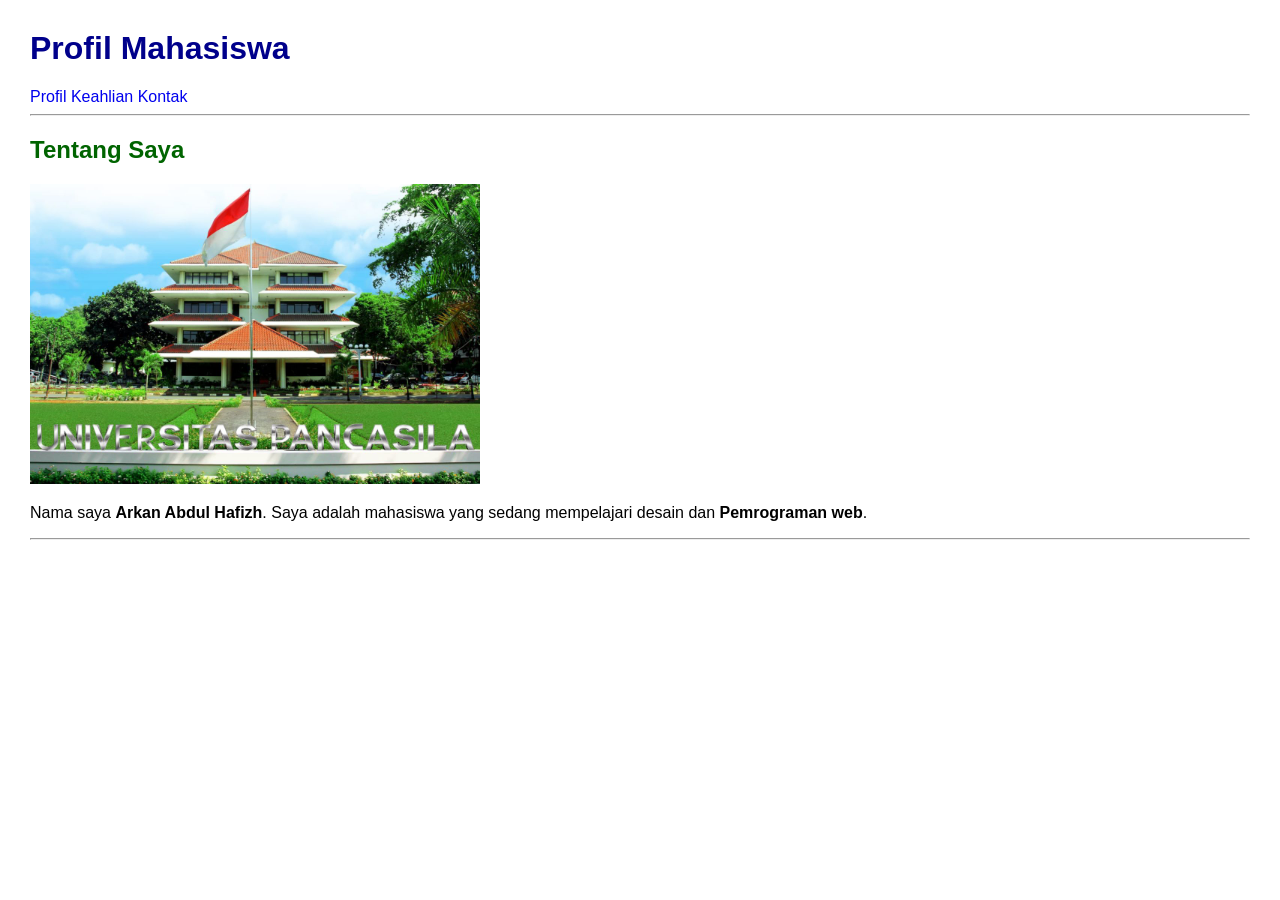
==== Prak2/index.html @ 58106e4b "update prak1-2" ====
<!DOCTYPE html>
<html lang="id">
<head>
    <meta charset="UTF-8">
    <meta name="viewport" content="width=device-width, initial-scale=1.0">
    <title>Profil Mahasiswa</title>
    <link rel="stylesheet" href="css/style.css">
</head>

<body>
    <!-- Bagian judul halaman -->
    <header id="beranda">
        <h1>Profil Mahasiswa</h1>

        <nav>
            <a href="#profil">Profil</a>
            <a href="#keahlian">Keahlian</a>
            <a href="#kontak">Kontak</a>
        </nav>
    </header>

    <hr>
    <!-- Bagian profil -->
    <section id="profil">
        <h2>Tentang Saya</h2>

        <img
            src="images/UniversitasPancasila.jpg"
            alt="Foto profil mahasiswa"
            width="450"
            title="Foto Profil Mahasiswa">

        <p> Nama saya <strong>Arkan Abdul Hafizh</strong>.
            Saya adalah mahasiswa yang sedang mempelajari
            desain dan <strong>Pemrograman web</strong>.</p>
           
    </section>

    <hr>
---- Prak2/css/style.css ----
body {
    font-family: Arial, sans-serif;
    margin: 30px;
}
h1 {
    color: darkblue;
}
h2 {
    color: darkgreen;
}
imh {
    border-radius: 10px;
}
.daftar-keahlian {
    line-height: 1.8;
}
a {
    text-decoration: none;
}
a:hover {
    text-decoration: underline;
}
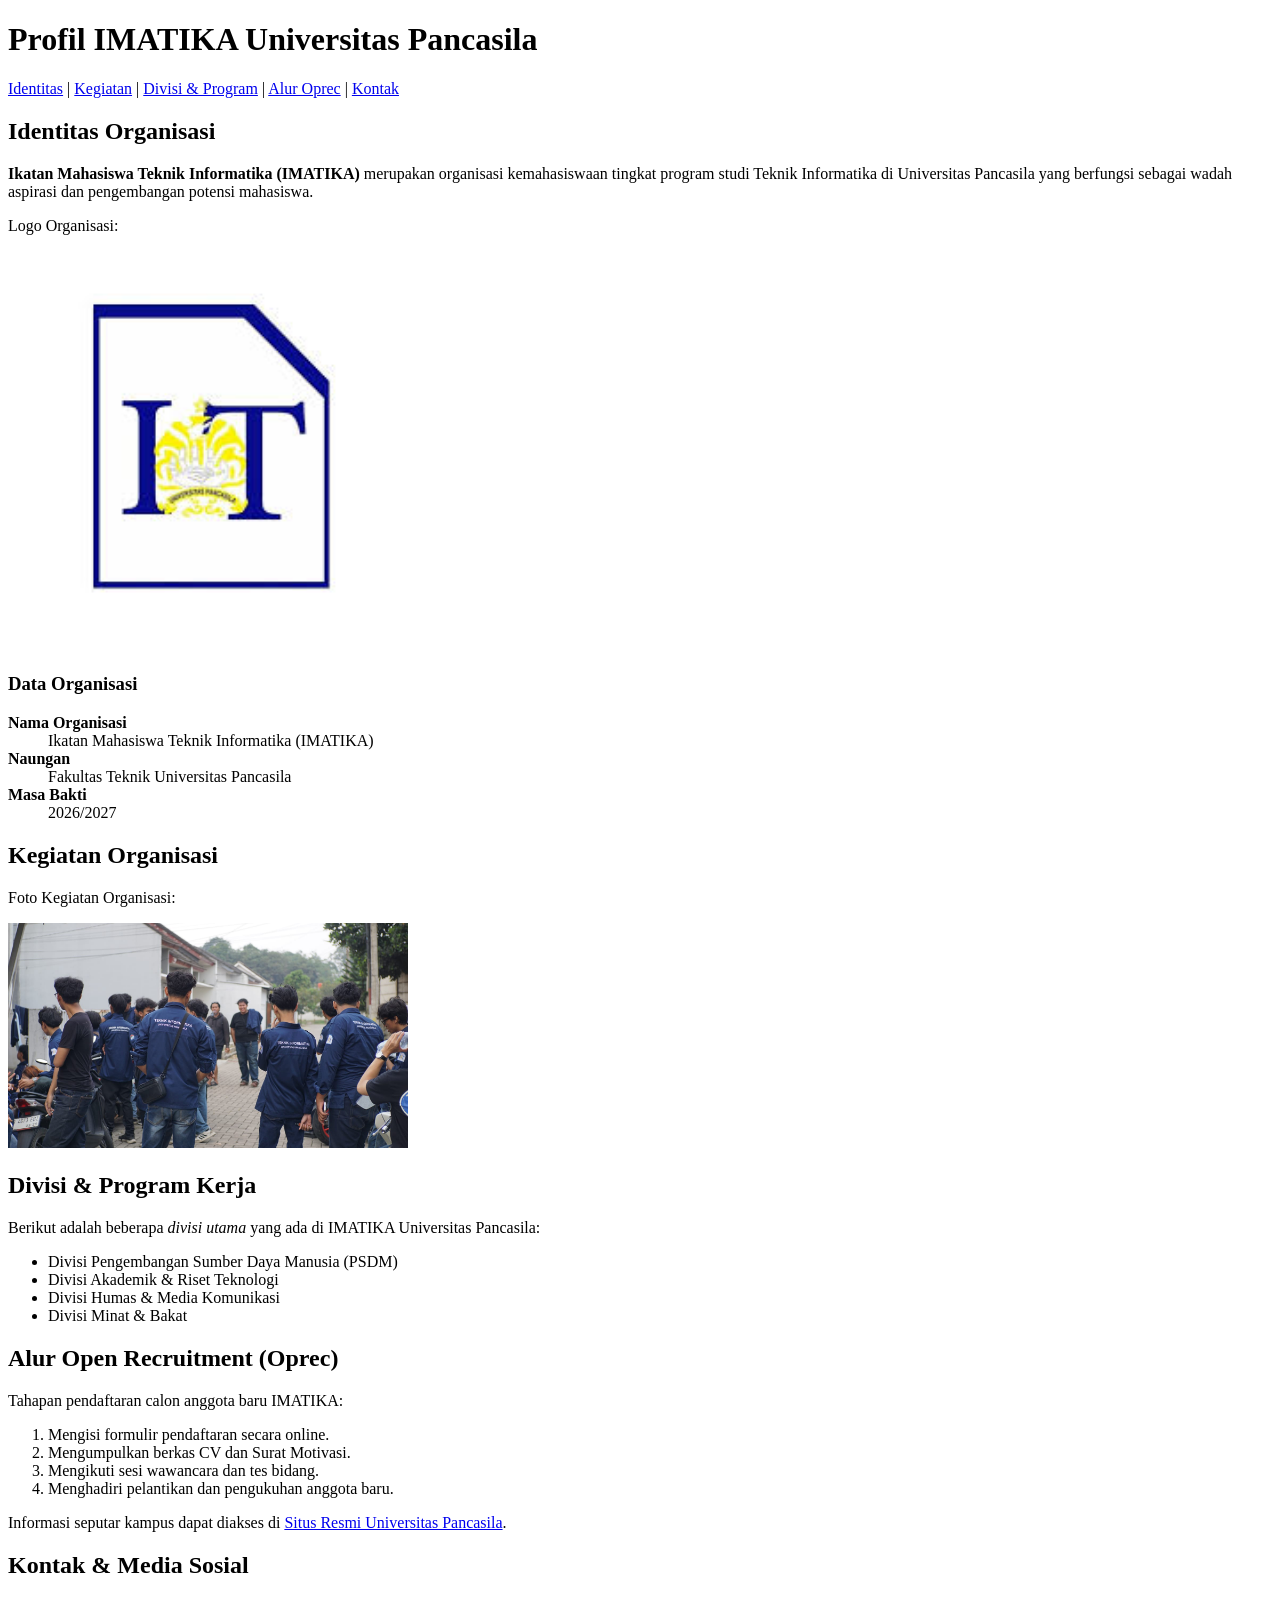
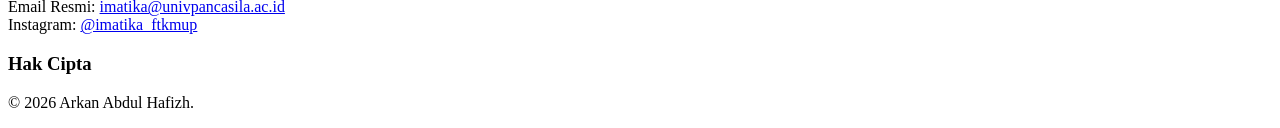
==== commit 358f2feb: "Kumpul Prak DesainWeb" ====
--- a/Prak2/index.html
+++ b/Prak2/index.html
@@ -3,37 +3,70 @@
 <head>
     <meta charset="UTF-8">
     <meta name="viewport" content="width=device-width, initial-scale=1.0">
-    <title>Profil Mahasiswa</title>
-    <link rel="stylesheet" href="css/style.css">
+    <title>Profil IMATIKA Universitas Pancasila</title>
 </head>
+<body>
 
-<body>
-    <!-- Bagian judul halaman -->
-    <header id="beranda">
-        <h1>Profil Mahasiswa</h1>
+    <h1>Profil IMATIKA Universitas Pancasila</h1>
 
-        <nav>
-            <a href="#profil">Profil</a>
-            <a href="#keahlian">Keahlian</a>
-            <a href="#kontak">Kontak</a>
-        </nav>
-    </header>
+    <p>
+        <a href="#identitas">Identitas</a> | 
+        <a href="#kegiatan">Kegiatan</a> | 
+        <a href="#divisi">Divisi &amp; Program</a> | 
+        <a href="#pendaftaran">Alur Oprec</a> | 
+        <a href="#kontak">Kontak</a>
+    </p>
 
-    <hr>
-    <!-- Bagian profil -->
-    <section id="profil">
-        <h2>Tentang Saya</h2>
+    <h2 id="identitas">Identitas Organisasi</h2>
+    <p><strong>Ikatan Mahasiswa Teknik Informatika (IMATIKA)</strong> merupakan organisasi kemahasiswaan tingkat program studi Teknik Informatika di Universitas Pancasila yang berfungsi sebagai wadah aspirasi dan pengembangan potensi mahasiswa.</p>
 
-        <img
-            src="images/UniversitasPancasila.jpg"
-            alt="Foto profil mahasiswa"
-            width="450"
-            title="Foto Profil Mahasiswa">
+    <p>Logo Organisasi:</p>
+    <img src="images/logo-imatika.jpeg" alt="Logo Ikatan Mahasiswa Teknik Informatika Universitas Pancasila" width="400">
 
-        <p> Nama saya <strong>Arkan Abdul Hafizh</strong>.
-            Saya adalah mahasiswa yang sedang mempelajari
-            desain dan <strong>Pemrograman web</strong>.</p>
-           
-    </section>
+    <h3>Data Organisasi</h3>
+    <dl>
+        <dt><strong>Nama Organisasi</strong></dt>
+        <dd>Ikatan Mahasiswa Teknik Informatika (IMATIKA)</dd>
+        <dt><strong>Naungan</strong></dt>
+        <dd>Fakultas Teknik Universitas Pancasila</dd>
+        <dt><strong>Masa Bakti</strong></dt>
+        <dd>2026/2027</dd>
+    </dl>
 
-    <hr>
+    <h2 id="kegiatan">Kegiatan Organisasi</h2>
+    <p>Foto Kegiatan Organisasi:</p>
+    <img src="images/kegiatan-imatika.jpeg" alt="Suasana kegiatan rapat anggota IMATIKA Universitas Pancasila" width="400">
+
+    <h2 id="divisi">Divisi &amp; Program Kerja</h2>
+    <p>Berikut adalah beberapa <em>divisi utama</em> yang ada di IMATIKA Universitas Pancasila:</p>
+
+    <ul>
+        <li>Divisi Pengembangan Sumber Daya Manusia (PSDM)</li>
+        <li>Divisi Akademik &amp; Riset Teknologi</li>
+        <li>Divisi Humas &amp; Media Komunikasi</li>
+        <li>Divisi Minat &amp; Bakat</li>
+    </ul>
+
+    <h2 id="pendaftaran">Alur Open Recruitment (Oprec)</h2>
+    <p>Tahapan pendaftaran calon anggota baru IMATIKA:</p>
+
+    <ol>
+        <li>Mengisi formulir pendaftaran secara online.</li>
+        <li>Mengumpulkan berkas CV dan Surat Motivasi.</li>
+        <li>Mengikuti sesi wawancara dan tes bidang.</li>
+        <li>Menghadiri pelantikan dan pengukuhan anggota baru.</li>
+    </ol>
+
+    <p>Informasi seputar kampus dapat diakses di <a href="https://univpancasila.ac.id" target="_blank" rel="noopener noreferrer">Situs Resmi Universitas Pancasila</a>.</p>
+
+    <h2 id="kontak">Kontak &amp; Media Sosial</h2>
+    <p>
+        Email Resmi: <a href="mailto:imatika@univpancasila.ac.id">imatika@univpancasila.ac.id</a><br>
+        Instagram: <a href="https://instagram.com/imatika_ftkmup" target="_blank" rel="noopener noreferrer">@imatika_ftkmup</a>
+    </p>
+
+    <h3>Hak Cipta</h3>
+    <p>&copy; 2026 Arkan Abdul Hafizh.</p>
+
+</body>
+</html>
